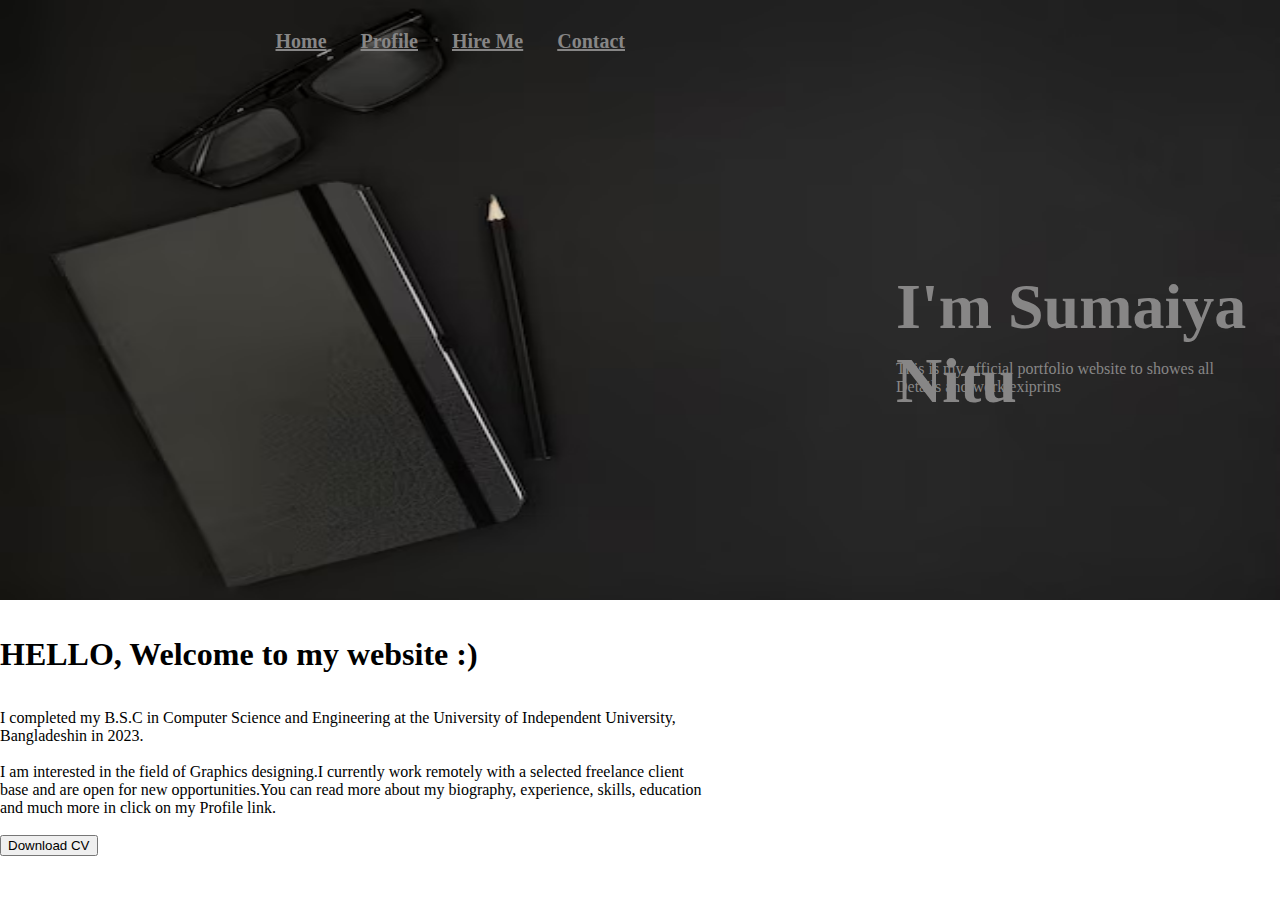
==== index.html @ 61314fa5 "Web App MID(core)" ====
<!DOCTYPE html>
<html lang="en">

<head>
    <meta charset="UTF-8">
    <meta name="viewport" content="width=device-width, initial-scale=1.0">
    <title>Document</title>
    <link rel="stylesheet" href="style.css">
    <link href="https://cdn.jsdelivr.net/npm/bootstrap@5.1.3/dist/css/bootstrap.min.css" rel="stylesheet"
        integrity="sha384-1BmE4kWBq78iYhFldvKuhfTAU6auU8tT94WrHftjDbrCEXSU1oBoqyl2QvZ6jIW3" crossorigin="anonymous">

    <link rel="stylesheet" href="https://cdn.jsdelivr.net/npm/bootstrap-icons@1.8.1/font/bootstrap-icons.css">

</head>

<body>

    <section>
        <header>
            <img src="BlackImage.avif">

            <nav>
                <ul class="nav-links">
                    <li><a href="index.html">Home</a></li>
                    <li><a href="page1.html">Profile</a>
                    <li>
                    <li><a href="page2.html">Hire Me</a></li>
                    <li><a href="page3.html">Contact</a></li>

                </ul>
            </nav>

        </header> <br> <br>
        <h2><b>I'm Sumaiya Nitu</b></h2>
        <p class="Paragraph">This is my official portfolio website to showes all<br>Details and work exiprins</p>
    </section>
    
    <section>
        <div class="container">
            <h3>HELLO, Welcome to my website :) </h3><br><br>
            <p class="Intro">I completed my B.S.C in Computer Science and Engineering at the University of Independent
                University,<br> Bangladeshin in 2023.<br><br> I am interested in the field of Graphics designing.I
                currently work remotely with a selected freelance client<br>base and are open for new opportunities.You
                can read more about my biography, experience, skills, education<br>and much more in click on my Profile
                link.</p><br>
            <button class="btn btn-outline-primary">Download CV</button>

    </section>
    </div>

</body>

</html>
---- style.css ----
*{
    margin: 0;
}

header{
    
    display: flex;
    justify-content: space-between;
}

header img{
    width: 100%;
    max-height: 600px;
}
.nav-links{
    position: absolute;
    right: 50%;
    top: 30px;       
}
.nav-links li{
    list-style: none;
    display: inline;
    
       
}
.nav-links li a{
    margin: 0 15px;
    color: rgb(135, 134, 134);
    font-weight: 600;
    font-size: 20px;
    
}
.nav-links li a:hover{
    color: green;
}

h1{
    position: absolute;  
    margin-left: 20px;
    margin-top: 30px;
    color: black; 
    font-size: 15px;
}
h2{
    position: absolute;
    top: 30%;
    left: 70%;    
    font-size: 400%;
    color: rgb(135, 134, 134);
}

h3{
    
    font-size: 200%;
    color: black;
    
}
.Paragraph{
    position: absolute;
    top: 40%;
    left: 70%;    
    
    color: rgb(135, 134, 134);
}
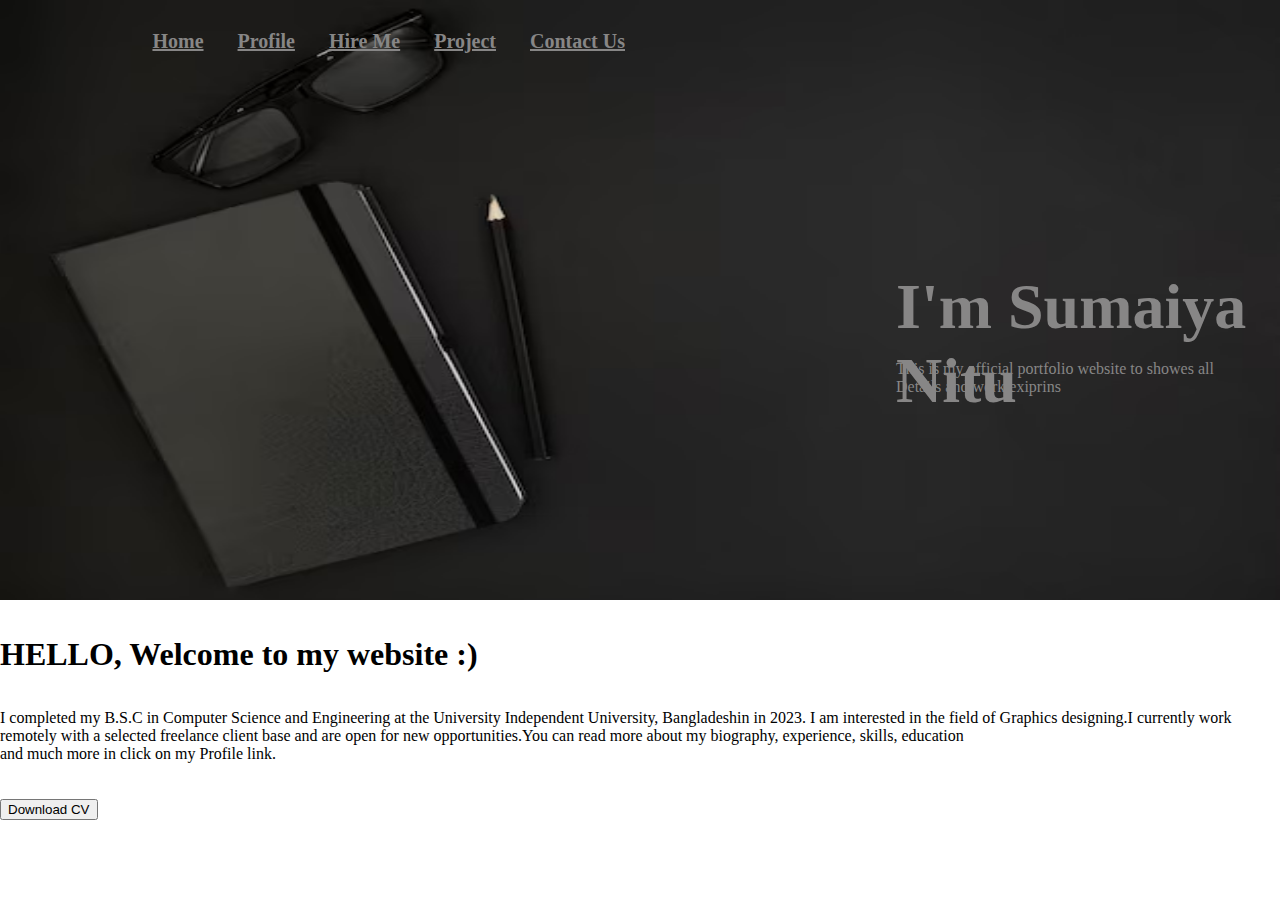
==== commit 03b68165: "edited" ====
--- a/index.html
+++ b/index.html
@@ -25,7 +25,8 @@
                     <li><a href="page1.html">Profile</a>
                     <li>
                     <li><a href="page2.html">Hire Me</a></li>
-                    <li><a href="page3.html">Contact</a></li>
+                    <li><a href="page3.html">Project</a></li>
+                    <li><a href="page4.html">Contact Us</a></li>
 
                 </ul>
             </nav>
@@ -34,19 +35,24 @@
         <h2><b>I'm Sumaiya Nitu</b></h2>
         <p class="Paragraph">This is my official portfolio website to showes all<br>Details and work exiprins</p>
     </section>
-    
+
     <section>
-        <div class="container">
-            <h3>HELLO, Welcome to my website :) </h3><br><br>
-            <p class="Intro">I completed my B.S.C in Computer Science and Engineering at the University of Independent
-                University,<br> Bangladeshin in 2023.<br><br> I am interested in the field of Graphics designing.I
-                currently work remotely with a selected freelance client<br>base and are open for new opportunities.You
-                can read more about my biography, experience, skills, education<br>and much more in click on my Profile
-                link.</p><br>
-            <button class="btn btn-outline-primary">Download CV</button>
+        <div class="container mt-5 text-dark">
+            <div class="row">
+                <div class="col-lg-6">
+                    <h3>HELLO, Welcome to my website :) </h3><br><br>
+                    <p class="Intro">I completed my B.S.C in Computer Science and Engineering at the University
+                        Independent University, Bangladeshin in 2023. I am interested in the field of
+                        Graphics designing.I currently work remotely with a selected freelance client base and are open for new opportunities.You can read more about my biography, experience, skills,
+                        education<br>and much more in click on my Profile link.</p><br><br>
+                        <button class="btn btn-outline-primary">Download CV</button>
 
+                </div>
+            </div>
+        </div>
     </section>
-    </div>
+
+
 
 </body>
 
--- a/style.css
+++ b/style.css
@@ -1,9 +1,7 @@
 *{
     margin: 0;
 }
-
-header{
-    
+header{   
     display: flex;
     justify-content: space-between;
 }
@@ -58,8 +56,7 @@
 .Paragraph{
     position: absolute;
     top: 40%;
-    left: 70%;    
-    
+    left: 70%;     
     color: rgb(135, 134, 134);
 }
 
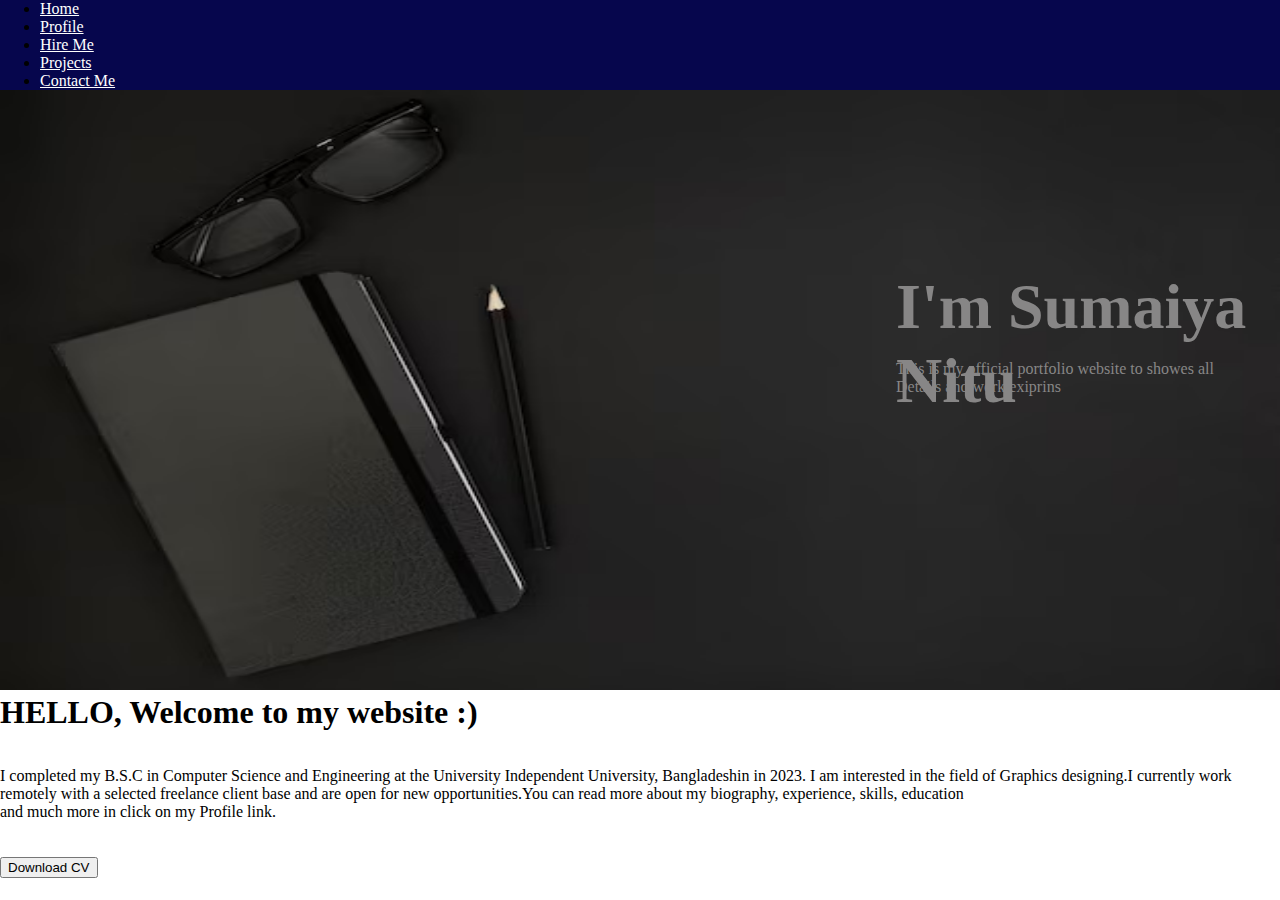
==== commit de0ae028: "Updated" ====
--- a/index.html
+++ b/index.html
@@ -17,21 +17,33 @@
 
     <section>
         <header>
+         
+            <nav class="navbar navbar-expand-lg">
+                <div class="container-fluid">
+                    <div class="collapse navbar-collapse m-2 justify-content-start fs-4" id="navbarNav">
+                        <ul class="navbar-nav px-3">
+                            <li class="nav-item">
+                            <a class="nav-link active px-3" aria-current="page" href="index.html">Home</a>
+                            </li>
+                            <li class="nav-item">
+                                <a class="nav-link active px-3" aria-current="page" href="page1.html">Profile</a>
+                                </li>
+                            <li class="nav-item">
+                            <a class="nav-link px-3" href="page2.html">Hire Me</a>
+                            </li>
+                            <li class="nav-item">
+                            <a class="nav-link px-3" href="page3.html">Projects</a>
+                            </li>
+                            <li class="nav-item">
+                            <a class="nav-link px-3" href="page4.html">Contact Me</a>
+                            </li>
+                        </ul>
+                    </div>
+                </div>
+            </nav>
             <img src="BlackImage.avif">
 
-            <nav>
-                <ul class="nav-links">
-                    <li><a href="index.html">Home</a></li>
-                    <li><a href="page1.html">Profile</a>
-                    <li>
-                    <li><a href="page2.html">Hire Me</a></li>
-                    <li><a href="page3.html">Project</a></li>
-                    <li><a href="page4.html">Contact Us</a></li>
-
-                </ul>
-            </nav>
-
-        </header> <br> <br>
+        </header>
         <h2><b>I'm Sumaiya Nitu</b></h2>
         <p class="Paragraph">This is my official portfolio website to showes all<br>Details and work exiprins</p>
     </section>
@@ -43,9 +55,10 @@
                     <h3>HELLO, Welcome to my website :) </h3><br><br>
                     <p class="Intro">I completed my B.S.C in Computer Science and Engineering at the University
                         Independent University, Bangladeshin in 2023. I am interested in the field of
-                        Graphics designing.I currently work remotely with a selected freelance client base and are open for new opportunities.You can read more about my biography, experience, skills,
+                        Graphics designing.I currently work remotely with a selected freelance client base and are open
+                        for new opportunities.You can read more about my biography, experience, skills,
                         education<br>and much more in click on my Profile link.</p><br><br>
-                        <button class="btn btn-outline-primary">Download CV</button>
+                    <button class="btn btn-outline-primary">Download CV</button>
 
                 </div>
             </div>
--- a/style.css
+++ b/style.css
@@ -1,35 +1,20 @@
 *{
     margin: 0;
 }
-header{   
-    display: flex;
-    justify-content: space-between;
+header nav{
+    background-color: rgb(6, 6, 77);
 }
+.nav-link, .navbar-brand{
+    color: white;
+}
+.nav-item :hover{
+    border: 3px solid red;
+    border-radius: 20px;
 
+}
 header img{
     width: 100%;
     max-height: 600px;
-}
-.nav-links{
-    position: absolute;
-    right: 50%;
-    top: 30px;       
-}
-.nav-links li{
-    list-style: none;
-    display: inline;
-    
-       
-}
-.nav-links li a{
-    margin: 0 15px;
-    color: rgb(135, 134, 134);
-    font-weight: 600;
-    font-size: 20px;
-    
-}
-.nav-links li a:hover{
-    color: green;
 }
 
 h1{
